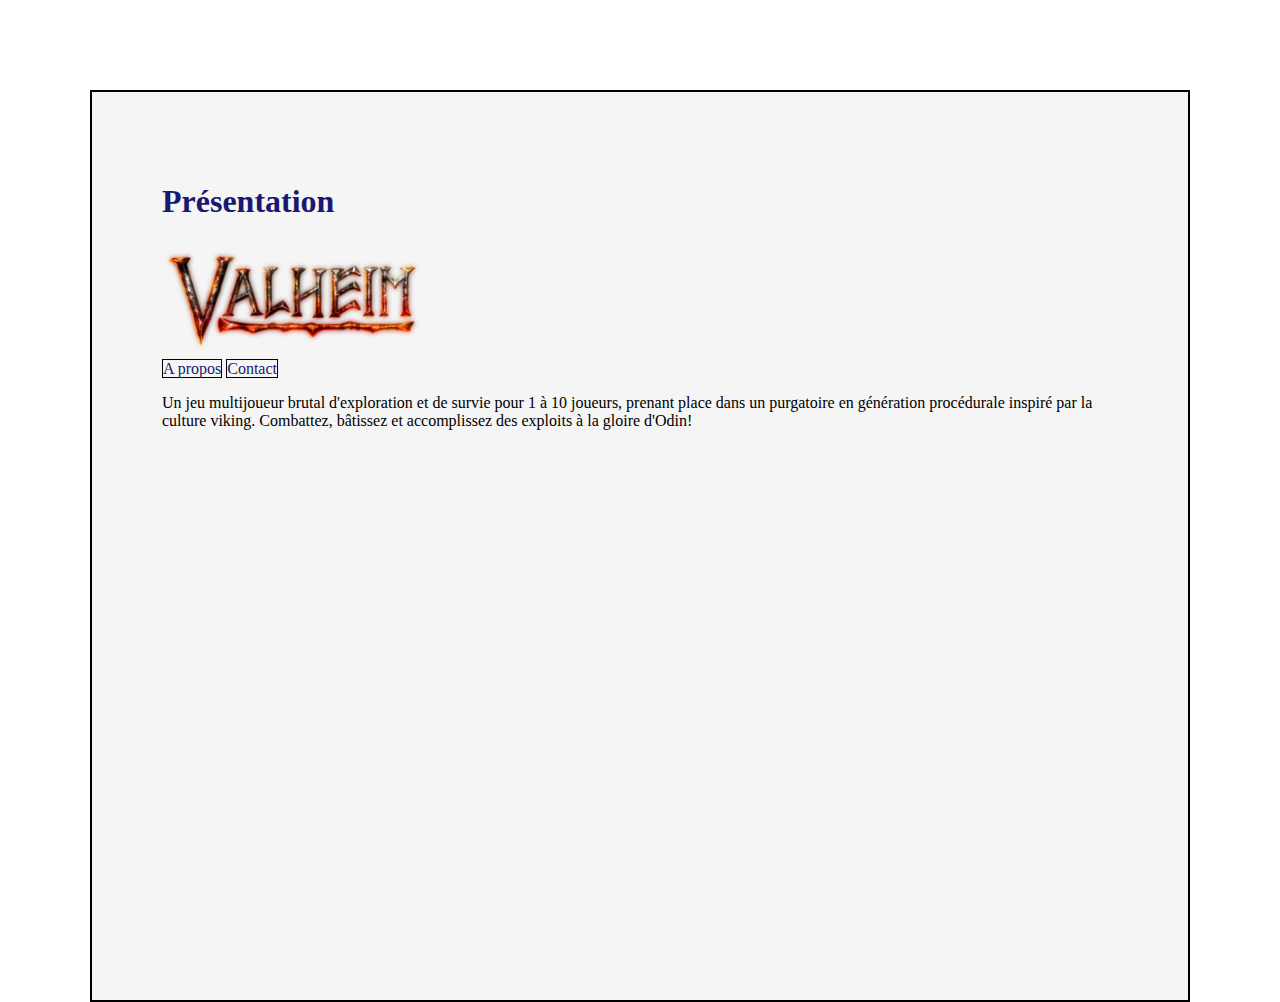
==== mon_site_exo/index.html @ bcdb460c "exo" ====
<!DOCTYPE html>
<html lang="fr">
<head>
    <meta charset="UTF-8">
    <meta name="viewport" content="width=device-width, initial-scale=1.0">
    <link rel="stylesheet" href="css/style.css">
    <title>Valheim</title>
</head>
<body class="box">
    <h1>Présentation</h1>
    <div>
        <img src="img/Valheim_logo.png" alt="logo titre du jeu">
        <br>
        <a class="border" href="/a_propos.html" >A propos</a>
        <a class="border" href="/contact.html" >Contact</a>
    </div>
    <div>
        <p> 
            Un jeu multijoueur brutal d'exploration et de survie pour 1 à 10 joueurs, prenant place dans un purgatoire en génération procédurale inspiré par la culture viking. Combattez, bâtissez et accomplissez des exploits à la gloire d'Odin!
            <br>

            <iframe width="853" height="480" src="https://www.youtube.com/embed/5mHRJ1KFe20" title="YouTube video player" frameborder="0" allow="accelerometer; autoplay; clipboard-write; encrypted-media; gyroscope; picture-in-picture" allowfullscreen></iframe> 
            <br>
  
        </p>
    </div>
</body>
</html>
---- mon_site_exo/css/style.css ----
a{
     text-decoration:none;
     }
        
        a:hover{
        text-decoration:none;

        border: 2px black;
    }
.border{
    
        border: 1px solid black;
    }
    
    
.box {
        margin: 90px;
        padding: 70px;
        border: 2px solid black;
      }

form{
    background-color: whitesmoke;
}
h1,h2,h4,a{
    color: #191970;
}
ul{
    color: darkred;
}
li{
    color: black;
}
html{
    background-image: url(/img/Valheim-Background.jpg);
    width: auto;
    height: 900px;
}
body{
    background-color: whitesmoke;
}
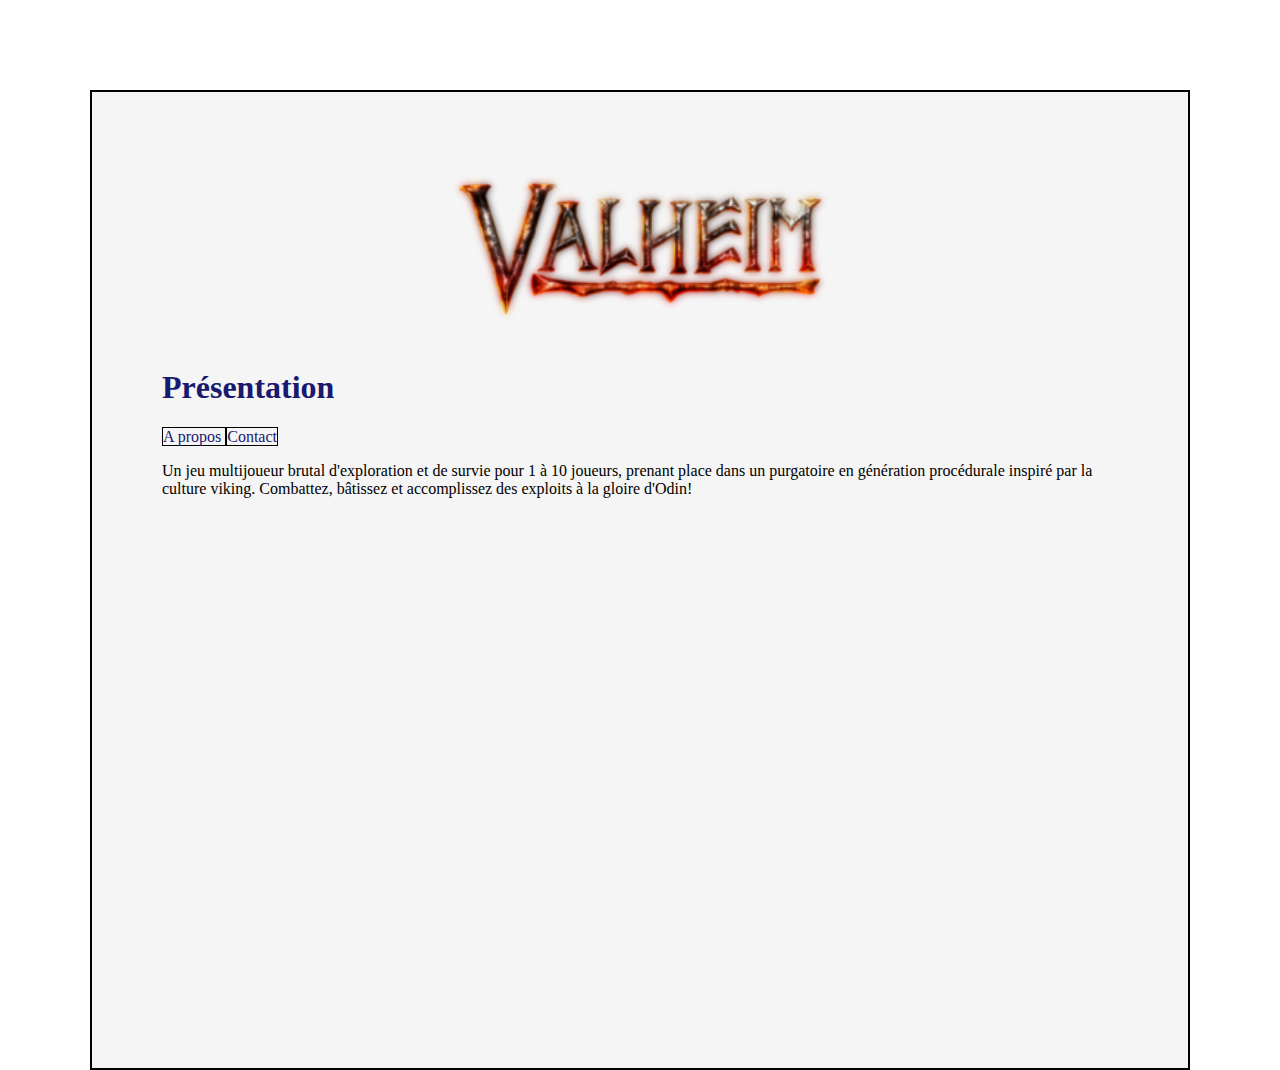
==== commit 6ad63701: "valheim" ====
--- a/mon_site_exo/index.html
+++ b/mon_site_exo/index.html
@@ -4,15 +4,18 @@
     <meta charset="UTF-8">
     <meta name="viewport" content="width=device-width, initial-scale=1.0">
     <link rel="stylesheet" href="css/style.css">
+    <link rel="icon" href="/img/icone_valheim.png">
     <title>Valheim</title>
 </head>
 <body class="box">
-    <h1>Présentation</h1>
+    <conteneur>
+        <img src="img/Valheim_logo.png" alt="logo titre du jeu">
+      </conteneur>
     <div>
-        <img src="img/Valheim_logo.png" alt="logo titre du jeu">
         <br>
-        <a class="border" href="/a_propos.html" >A propos</a>
-        <a class="border" href="/contact.html" >Contact</a>
+        <h1>Présentation</h1>
+        <a class="border" href="/a_propos.html" > A propos </a>
+        <a class="border" href="/contact.html" > Contact </a>
     </div>
     <div>
         <p> 
--- a/mon_site_exo/css/style.css
+++ b/mon_site_exo/css/style.css
@@ -7,6 +7,14 @@
 
         border: 2px black;
     }
+conteneur {
+    display: flex;
+    justify-content: center;
+  }
+  
+  img {
+    width: 40%;
+  }
 .border{
     
         border: 1px solid black;
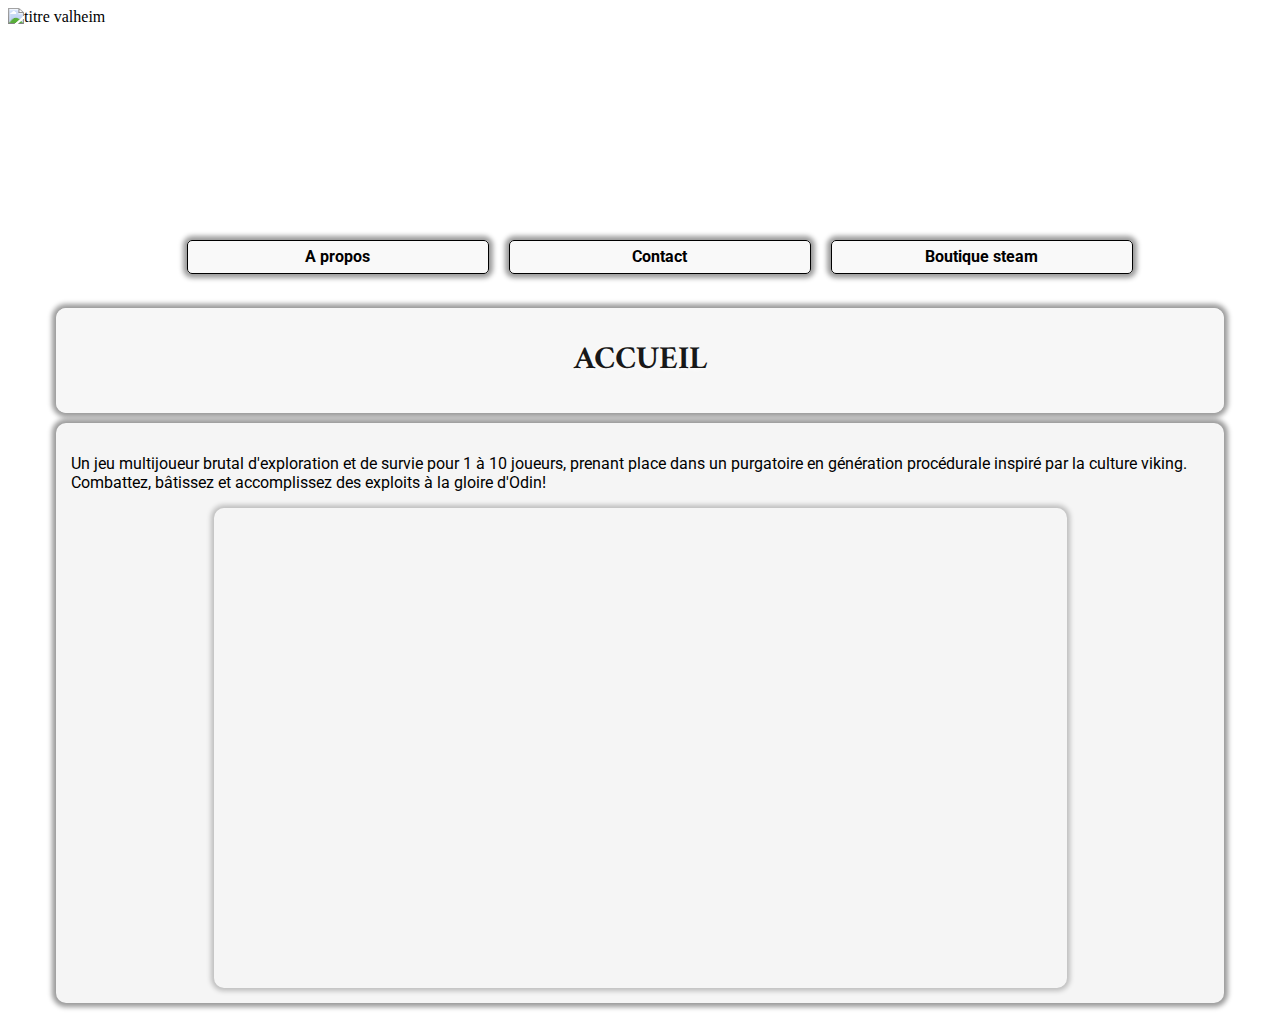
==== commit be3f317c: "MAJ6/6" ====
--- a/mon_site_exo/index.html
+++ b/mon_site_exo/index.html
@@ -7,25 +7,31 @@
     <link rel="icon" href="/img/icone_valheim.png">
     <title>Valheim</title>
 </head>
-<body class="box">
-    <conteneur>
-        <img src="img/Valheim_logo.png" alt="logo titre du jeu">
-      </conteneur>
-    <div>
-        <br>
-        <h1>Présentation</h1>
-        <a class="border" href="/a_propos.html" > A propos </a>
-        <a class="border" href="/contact.html" > Contact </a>
-    </div>
-    <div>
+
+<body>
+    <img class="logoheader" src="/img/Valheim_logo.png" href="/img/Valheim_logo.png" height="200" alt="titre valheim" >
+    <nav>
+        <ul>
+          <li><a href="/a_propos.html">A propos</a></li>
+          <li><a href="/contact.html">Contact</a></li>
+          <li><a href="https://store.steampowered.com/app/892970/Valheim/" target="_blank" >Boutique steam</a></li>
+
+        </ul>
+      </nav>
+    <header>
+         <h1>Accueil</h1>
+      </header>
+    
+    <main>
         <p> 
             Un jeu multijoueur brutal d'exploration et de survie pour 1 à 10 joueurs, prenant place dans un purgatoire en génération procédurale inspiré par la culture viking. Combattez, bâtissez et accomplissez des exploits à la gloire d'Odin!
             <br>
 
-            <iframe width="853" height="480" src="https://www.youtube.com/embed/5mHRJ1KFe20" title="YouTube video player" frameborder="0" allow="accelerometer; autoplay; clipboard-write; encrypted-media; gyroscope; picture-in-picture" allowfullscreen></iframe> 
-            <br>
-  
         </p>
-    </div>
+        <div class="media" >
+            <iframe width="853" height="480" src="https://www.youtube.com/embed/5mHRJ1KFe20" title="YouTube video player" frameborder="0" allow="accelerometer; autoplay; clipboard-write; encrypted-media; gyroscope; picture-in-picture" allowfullscreen>
+            </iframe> 
+        </div>
+    </main>
 </body>
 </html>--- a/mon_site_exo/css/style.css
+++ b/mon_site_exo/css/style.css
@@ -1,49 +1,120 @@
-a{
-     text-decoration:none;
-     }
-        
-        a:hover{
-        text-decoration:none;
+@import url('https://fonts.googleapis.com/css2?family=Amiri&family=Roboto&display=swap');
 
-        border: 2px black;
-    }
-conteneur {
+body{
+    background: url(/img/Valheim-Background.jpg)no-repeat fixed center/cover ;
+    
+}
+
+.logoheader{
+    display: block;
+    margin-left: auto;
+    margin-right: auto 
+}
+
+nav{
+    font-family: 'Roboto', sans-serif;
     display: flex;
+    width: 93%;
+    margin: 8px auto;
+    padding: 0;
     justify-content: center;
-  }
-  
-  img {
-    width: 40%;
-  }
-.border{
+
+}
+nav li{
+    display: inline-block;
+}
+nav a {
+    display: block;
+    min-width: 300px;
+
+    margin: 0.5rem;
+    padding: 0.4rem 0;
+
+    background: rgba(245, 245, 245, 0.63);
+    text-align: center;
+    text-decoration: none;
+    color: black;
+
+    border: 1px solid black;
+    border-radius: 5px;
+    transition: all 0.3s;
+
+    font-weight: 700; 
+    box-shadow: 0px 0px 5px 4px rgba(0, 0, 0, 0.397) 
+
     
-        border: 1px solid black;
-    }
+}
+nav a:hover{
+    background: rgba(255, 255, 255, 0.800)
+
+}
+
+
+header{
+    display: flex;
+    width: 90%;
+    margin: 10px auto;
+    padding: 15px;
+    justify-content: center;
+
+    background: rgba(245, 245, 245, 0.800);
+
+    border-radius: 10px;
+    box-shadow: 0px 0px 5px 4px rgba(0, 0, 0, 0.397) ;   
+ 
+}
+
+
+h1{
+    font-family: 'Amiri', serif;
+    margin: 0.5rem 3rem;
+    padding: 0.1rem;
+    text-transform: uppercase;
+    color: rgb(24, 24, 24);
+    text-shadow:0px 1px 5px #ffffff
     
-    
-.box {
-        margin: 90px;
-        padding: 70px;
-        border: 2px solid black;
-      }
+}
+
+
+
+
+main{
+    font-family: 'Roboto', sans-serif;
+    background: whitesmoke;
+    width: 90%;
+    min-height: 500px;
+    margin: 10px auto;
+    padding: 15px;
+    border-radius: 10px;
+    box-shadow: 0px 0px 5px 4px rgba(0, 0, 0, 0.397)
+
+
+}
+
+div iframe{
+    display: block;
+    text-align: center;
+    margin: auto;
+    border-radius: 10px;
+    box-shadow: 0px 0px 5px 3px rgba(0, 0, 0, 0.233);
+}
+
 
 form{
-    background-color: whitesmoke;
+    font-family: 'Roboto', sans-serif;
+    background: whitesmoke;
+    width: 90%;
+    min-height: 500px;
+    margin: 10px auto;
+    padding: 15px;
+    border-radius: 10px;
+    box-shadow: 0px 0px 5px 4px rgba(0, 0, 0, 0.397)
 }
-h1,h2,h4,a{
-    color: #191970;
+
+fieldset{
+    border-radius: 10px;
 }
-ul{
-    color: darkred;
-}
-li{
-    color: black;
-}
-html{
-    background-image: url(/img/Valheim-Background.jpg);
-    width: auto;
-    height: 900px;
-}
-body{
-    background-color: whitesmoke;
+
+textarea{
+    border-radius: 10px;
 }